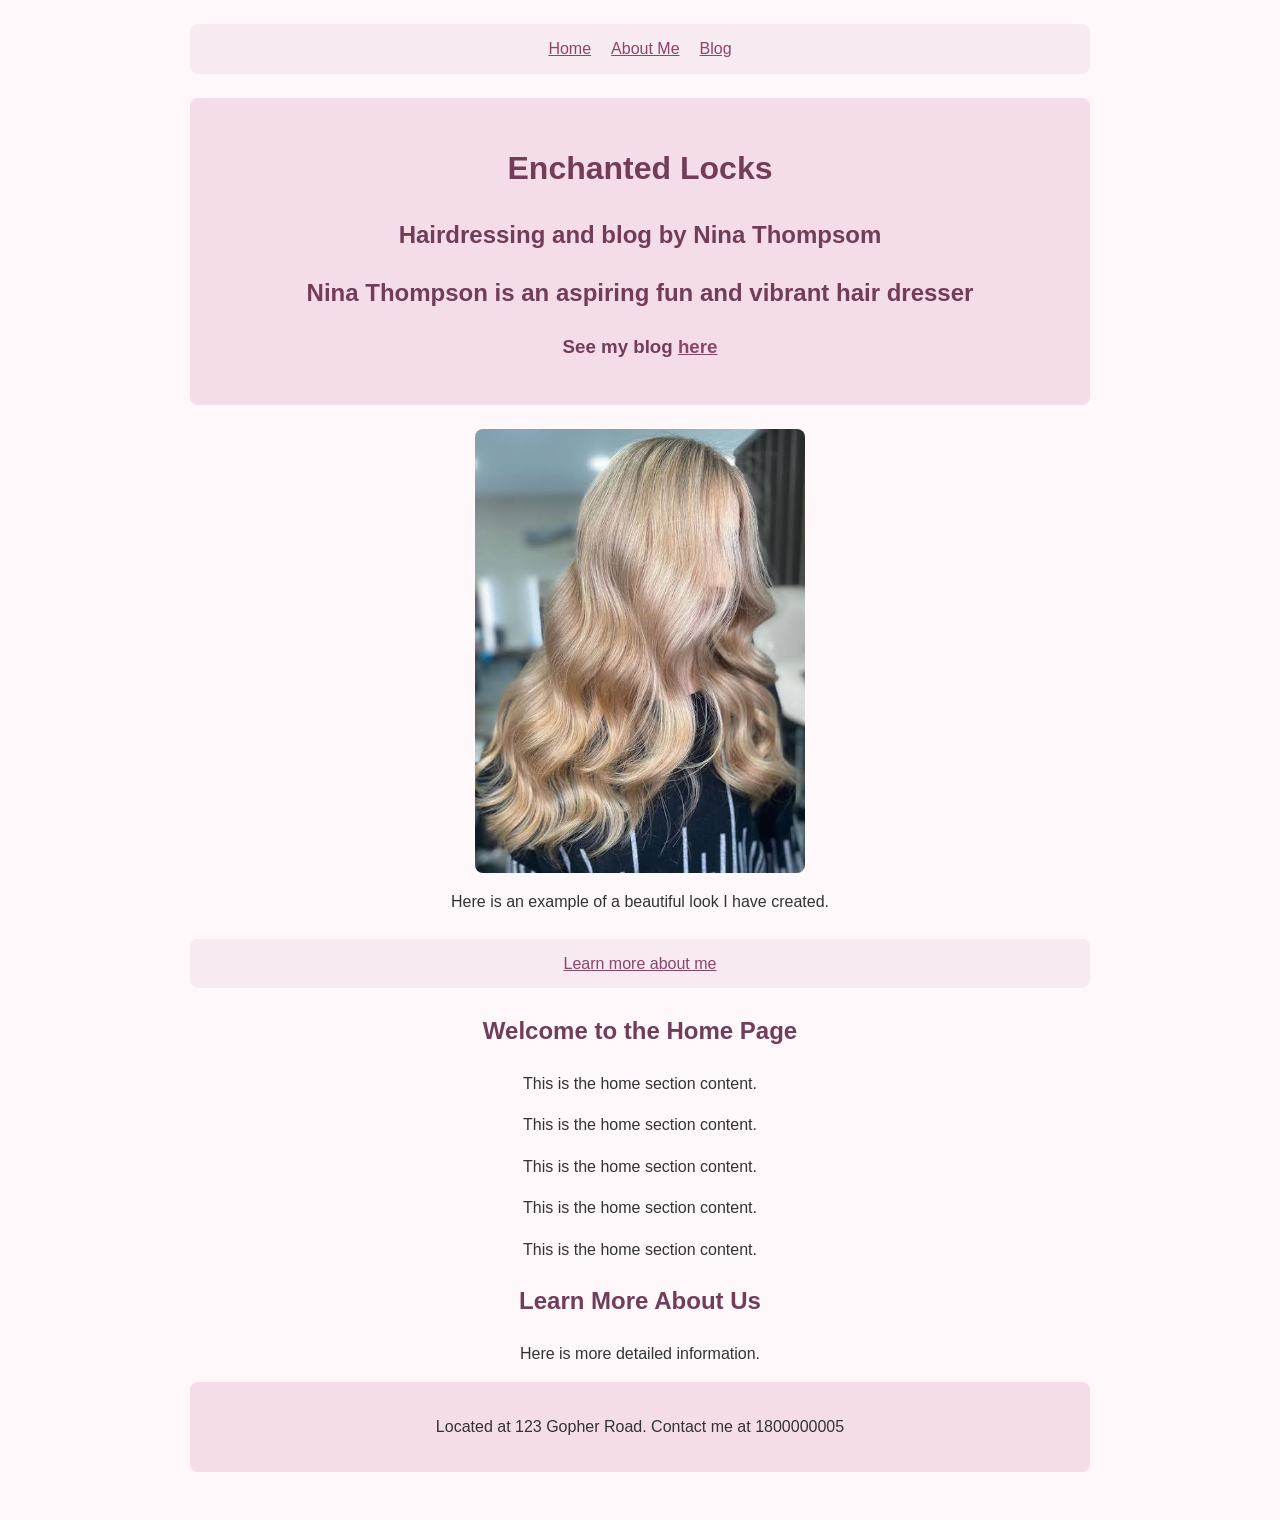
==== index.html @ 28bef5f4 "Update index.html" ====
<!DOCTYPE html>
<html>
    <head>
        <link rel="stylesheet" href="index.css">
        <meta charset ="UTF-8">
        <title>Main Page</title>
    </head>
    <body>
        <nav>
    <a href="index2.html">Home</a>
    <a href="about.html">About Me</a>
    <a href="blog.html">Blog</a>
        </nav>
        <header>
            <h1>Enchanted Locks </h1>
            <h2>Hairdressing and blog by Nina Thompsom</h2>
            <h2>Nina Thompson is an aspiring fun and vibrant hair dresser</h2>
            <h3> See my blog <a href= blog.html > here </a> </h3>
        </header>

        <article>
            <img src="hair.jpg" style="width: 35%; height: auto;" alt="Image of hair>"/>
            <p>Here is an example of a beautiful look I have created.  </p>
        </article>

        <nav>
  <a href= about.html > Learn more about me</a>
</nav>
<h2 id="home">Welcome to the Home Page</h2>
<p>This is the home section content.</p>
<p>This is the home section content.</p>
<p>This is the home section content.</p>
<p>This is the home section content.</p>
<p>This is the home section content.</p>

<h2 id="more">Learn More About Us</h2>
<p>Here is more detailed information.</p>

        <footer>
            <p>Located at 123 Gopher Road. Contact me at 1800000005</p>
        </footer>
    </body>
</html>
---- index.css ----
/* Basic styling for the main page */
* {
    box-sizing: border-box;
}

body {
    margin: 0;
    padding: 24px;
    font-family: Arial, sans-serif;
    line-height: 1.6;
    color: #333;
    background-color: #fff8fb;
}

header, article, nav, section, footer {
    max-width: 900px;
    margin: 0 auto 24px;
}

header {
    padding: 24px;
    text-align: center;
    background-color: #f4dce8;
    border-radius: 8px;
}

h1, h2, h3 {
    color: #713d59;
}

article {
    text-align: center;
}

article img {
    display: block;
    width: 55vw;
    min-width: 330px;
    max-width: 100%;
    height: auto;
    margin: 0 auto 12px;
    border-radius: 8px;
}

nav {
    display: flex;
    justify-content: center;
    gap: 20px;
    padding: 12px;
    background-color: #f8eaf1;
    border-radius: 8px;
}

a {
    color: #8b4568;
}

a:hover {
    color: #54263f;
}

footer {
    padding: 16px;
    text-align: center;
    background-color: #f4dce8;
    border-radius: 8px;
}

#home,
#home + p,
#home + p + p,
#home + p + p + p,
#home + p + p + p + p,
#home + p + p + p + p + p,
#more,
#more + p {
    text-align: center;
}
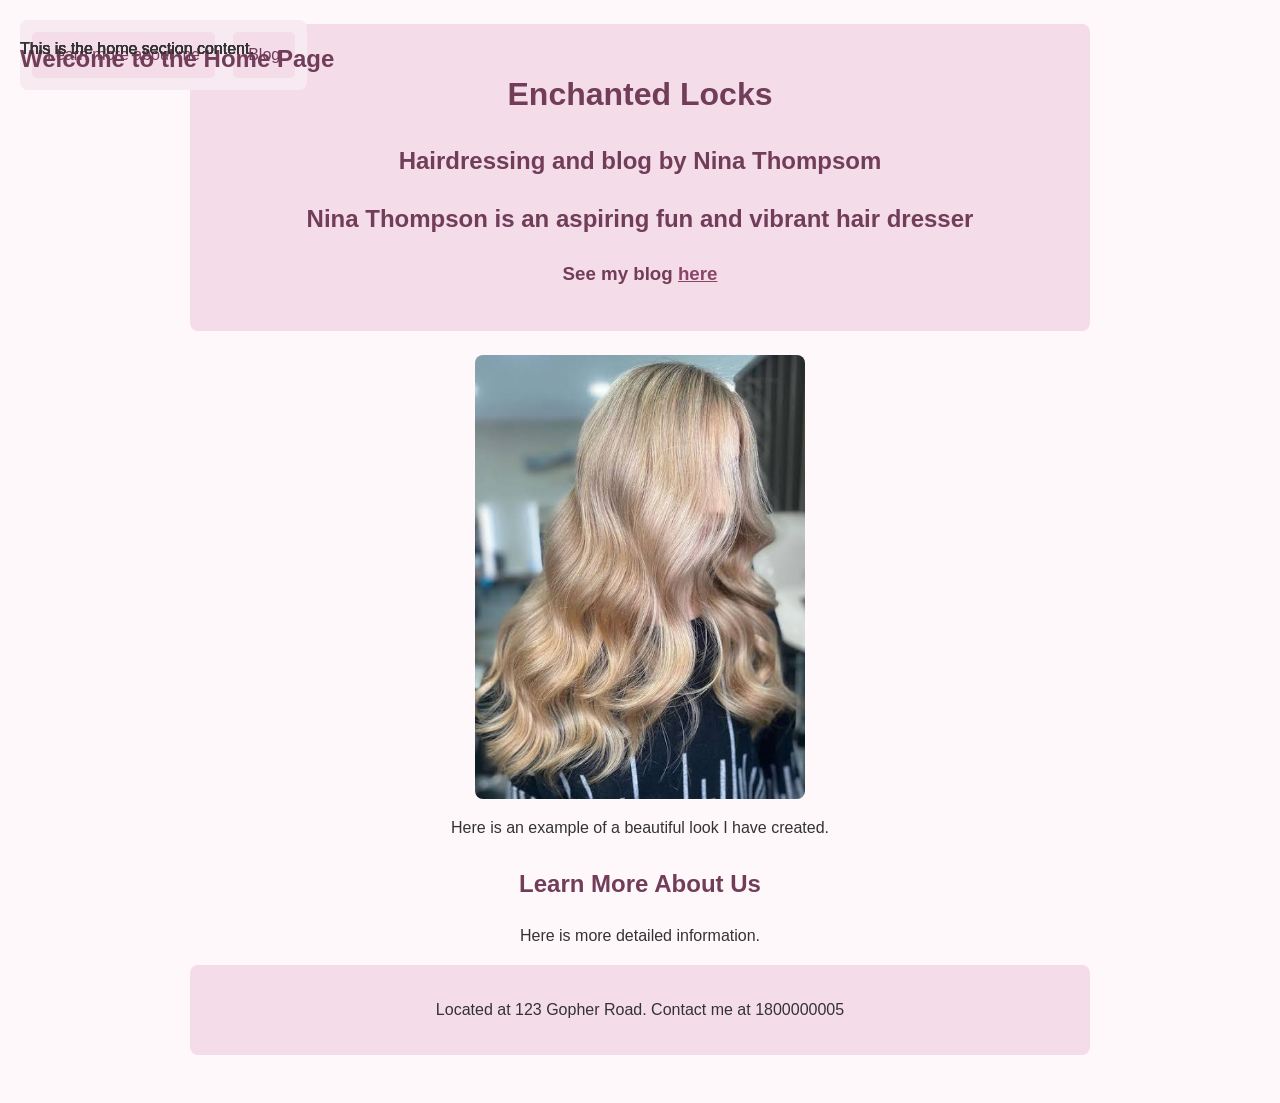
==== commit dd2788e4: "Update index.html" ====
--- a/index.html
+++ b/index.html
@@ -7,7 +7,7 @@
     </head>
     <body>
         <nav>
-    <a href="index2.html">Home</a>
+    <a href="index.html">Home</a>
     <a href="about.html">About Me</a>
     <a href="blog.html">Blog</a>
         </nav>
--- a/index.css
+++ b/index.css
@@ -72,6 +72,29 @@
 #home + p + p + p,
 #home + p + p + p + p,
 #home + p + p + p + p + p,
+
+/* Navigation Menu */
+nav {
+    position: absolute;
+    top: 20px;
+    left: 20px;
+    display: flex;
+    gap: 15px;
+}
+
+nav a {
+    text-decoration: none;
+    color: #713d59;
+    background-color: #f4dce8;
+    padding: 10px 15px;
+    border-radius: 5px;
+    font-family: Arial, sans-serif;
+}
+
+nav a:hover {
+    background-color: #e8c3d5;
+    color: #54263f;
+}
 #more,
 #more + p {
     text-align: center;
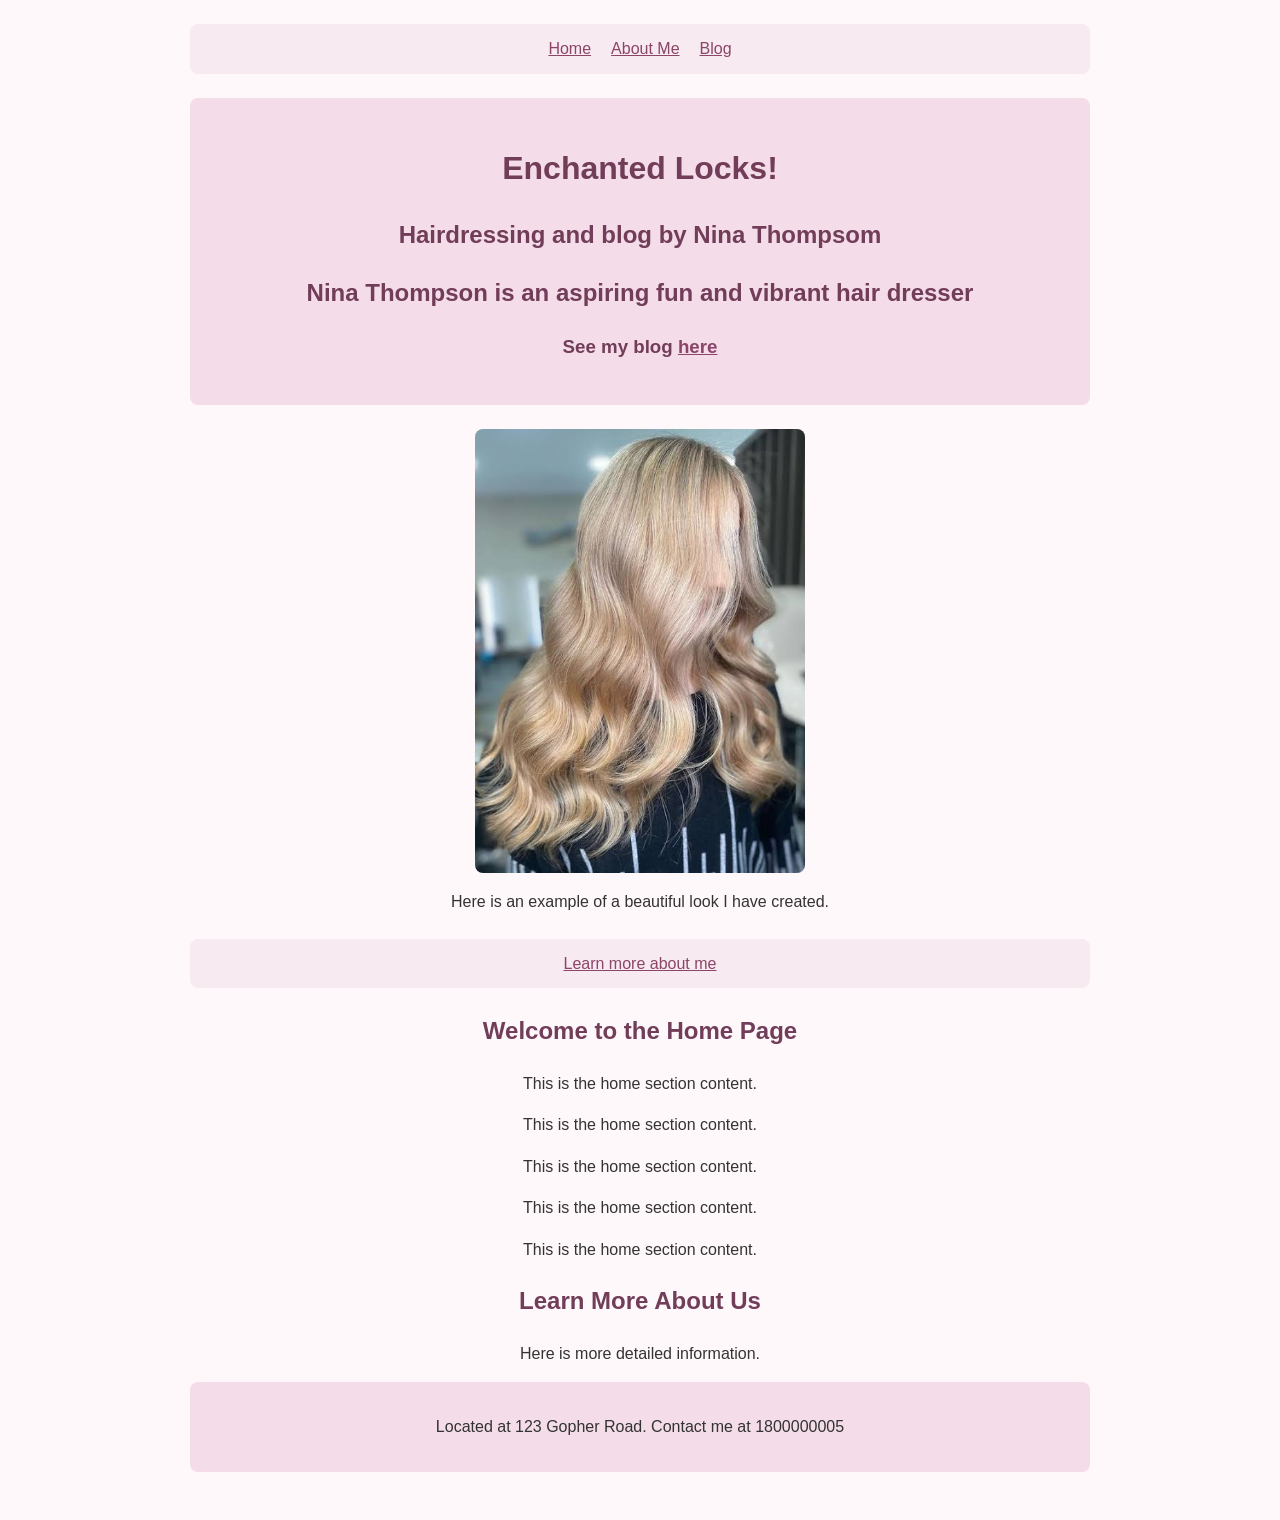
==== commit b0938cf4: "Update index.html" ====
--- a/index.html
+++ b/index.html
@@ -12,7 +12,7 @@
     <a href="blog.html">Blog</a>
         </nav>
         <header>
-            <h1>Enchanted Locks </h1>
+            <h1>Enchanted Locks! </h1>
             <h2>Hairdressing and blog by Nina Thompsom</h2>
             <h2>Nina Thompson is an aspiring fun and vibrant hair dresser</h2>
             <h3> See my blog <a href= blog.html > here </a> </h3>
--- a/index.css
+++ b/index.css
@@ -73,28 +73,7 @@
 #home + p + p + p + p,
 #home + p + p + p + p + p,
 
-/* Navigation Menu */
-nav {
-    position: absolute;
-    top: 20px;
-    left: 20px;
-    display: flex;
-    gap: 15px;
-}
 
-nav a {
-    text-decoration: none;
-    color: #713d59;
-    background-color: #f4dce8;
-    padding: 10px 15px;
-    border-radius: 5px;
-    font-family: Arial, sans-serif;
-}
-
-nav a:hover {
-    background-color: #e8c3d5;
-    color: #54263f;
-}
 #more,
 #more + p {
     text-align: center;
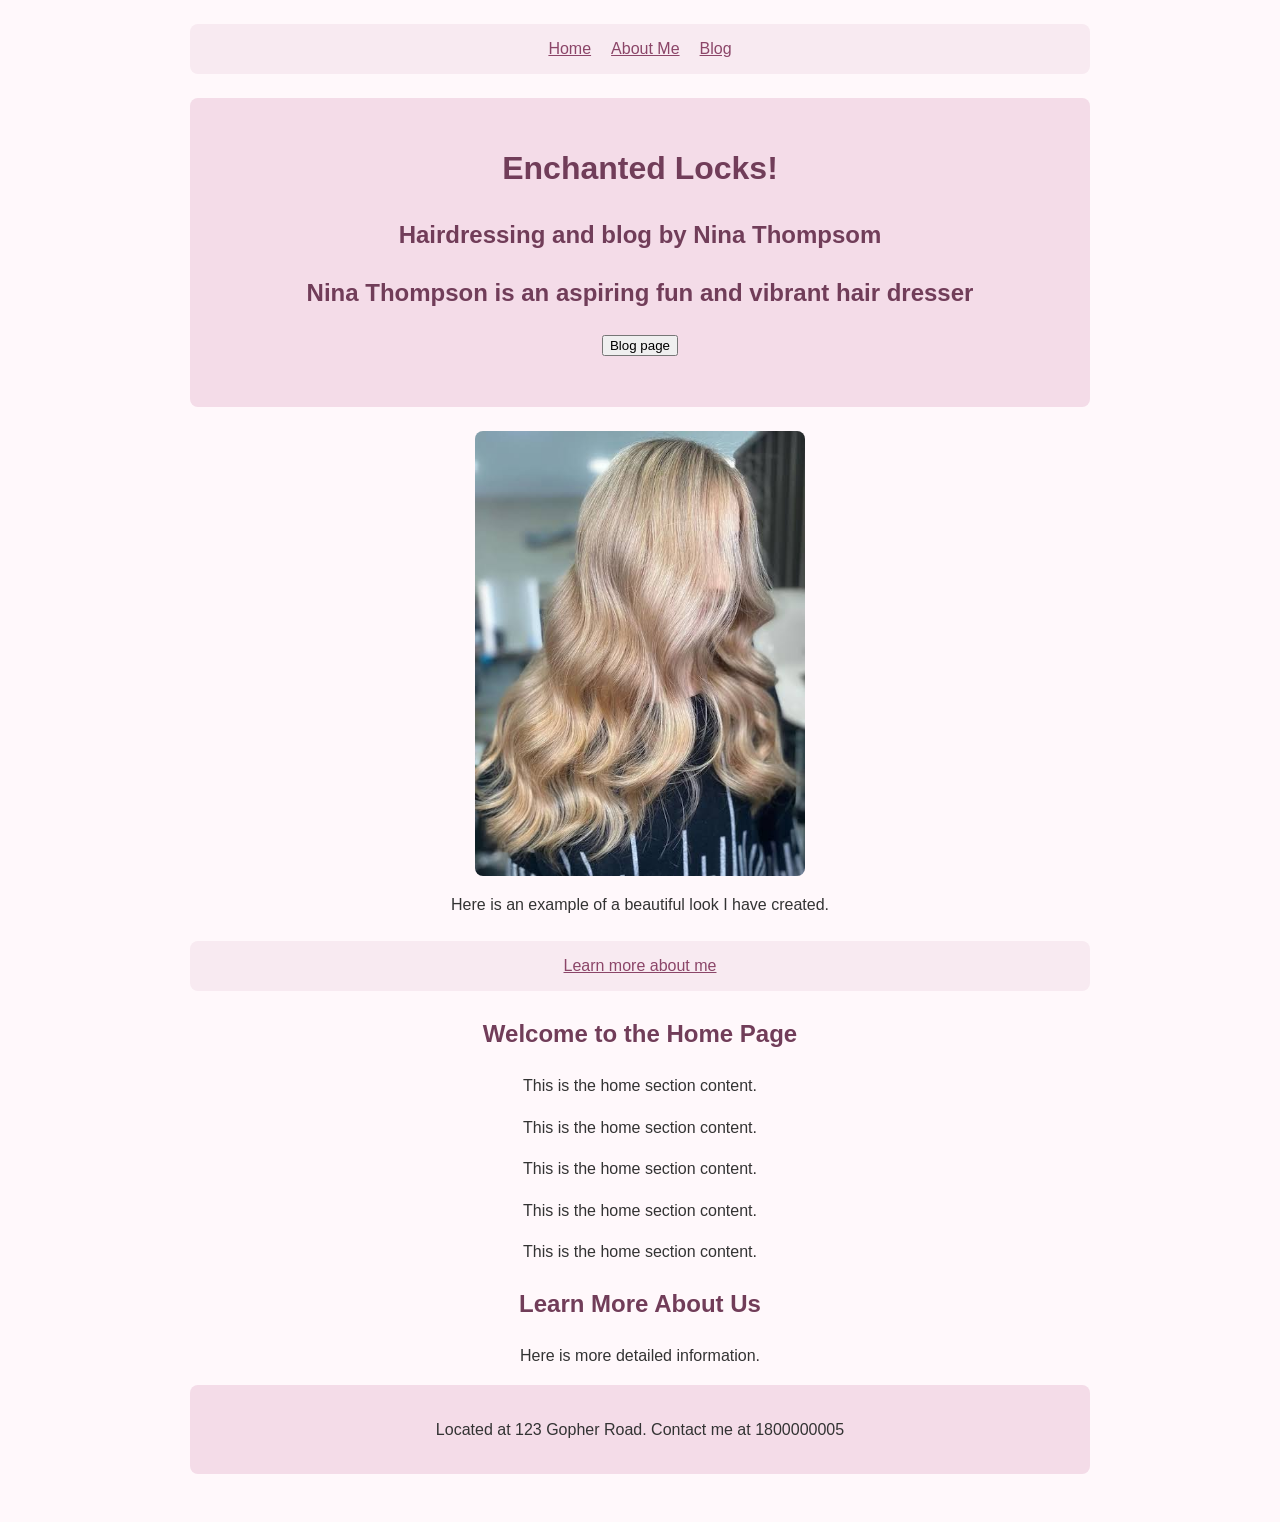
==== commit 734180b2: "Update index.html" ====
--- a/index.html
+++ b/index.html
@@ -15,7 +15,9 @@
             <h1>Enchanted Locks! </h1>
             <h2>Hairdressing and blog by Nina Thompsom</h2>
             <h2>Nina Thompson is an aspiring fun and vibrant hair dresser</h2>
-            <h3> See my blog <a href= blog.html > here </a> </h3>
+            <button href= "blog.html"> Blog page </button>
+            <br>
+            <br>
         </header>
 
         <article>
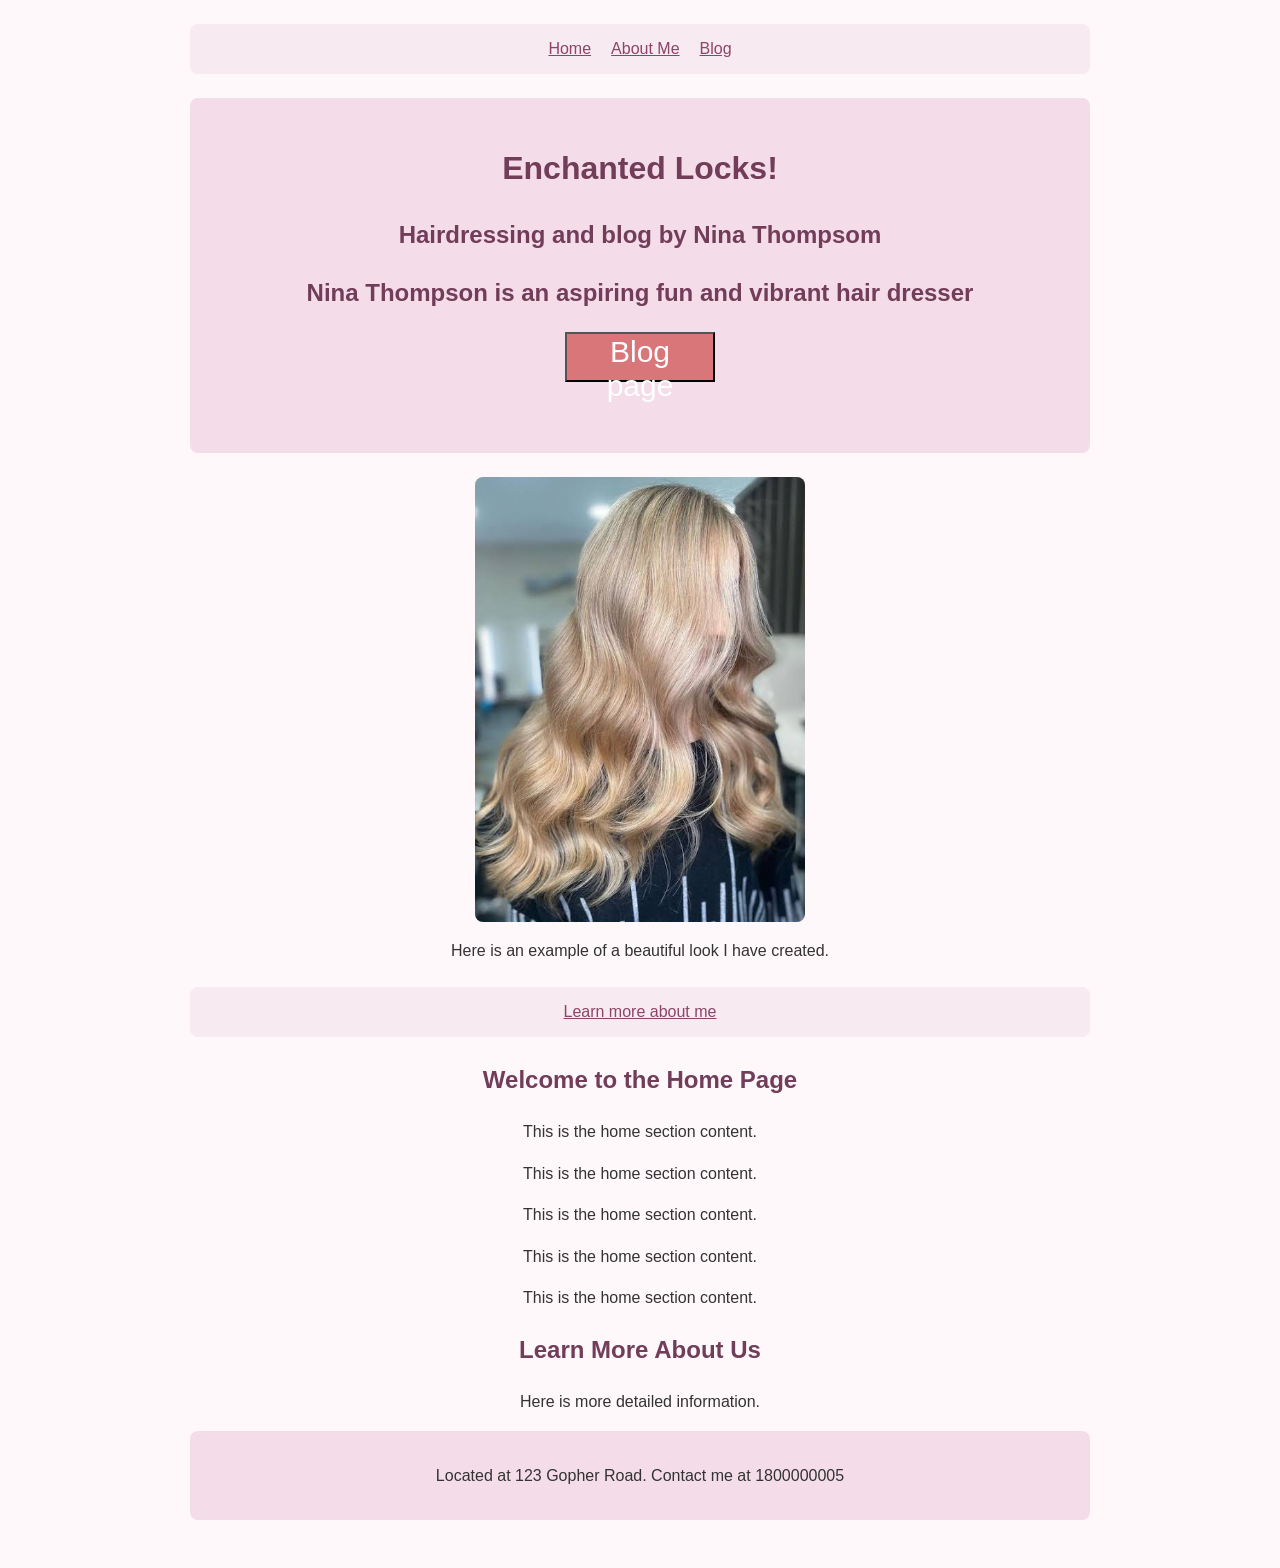
==== commit 8ceb26f8: "Update index.html" ====
--- a/index.html
+++ b/index.html
@@ -21,6 +21,7 @@
         </header>
 
         <article>
+            <div class="hair">
             <img src="hair.jpg" style="width: 35%; height: auto;" alt="Image of hair>"/>
             <p>Here is an example of a beautiful look I have created.  </p>
         </article>
--- a/index.css
+++ b/index.css
@@ -78,3 +78,18 @@
 #more + p {
     text-align: center;
 }
+
+
+button{
+  background-color: RGBA(200, 50, 50, 0.6);
+  width: 150px;
+  height: 50px;
+  font-size: 30px;
+  color: white;  
+}
+
+button:hover{
+  background-color: RGBA(100, 150, 100, 0.6);
+
+  
+}
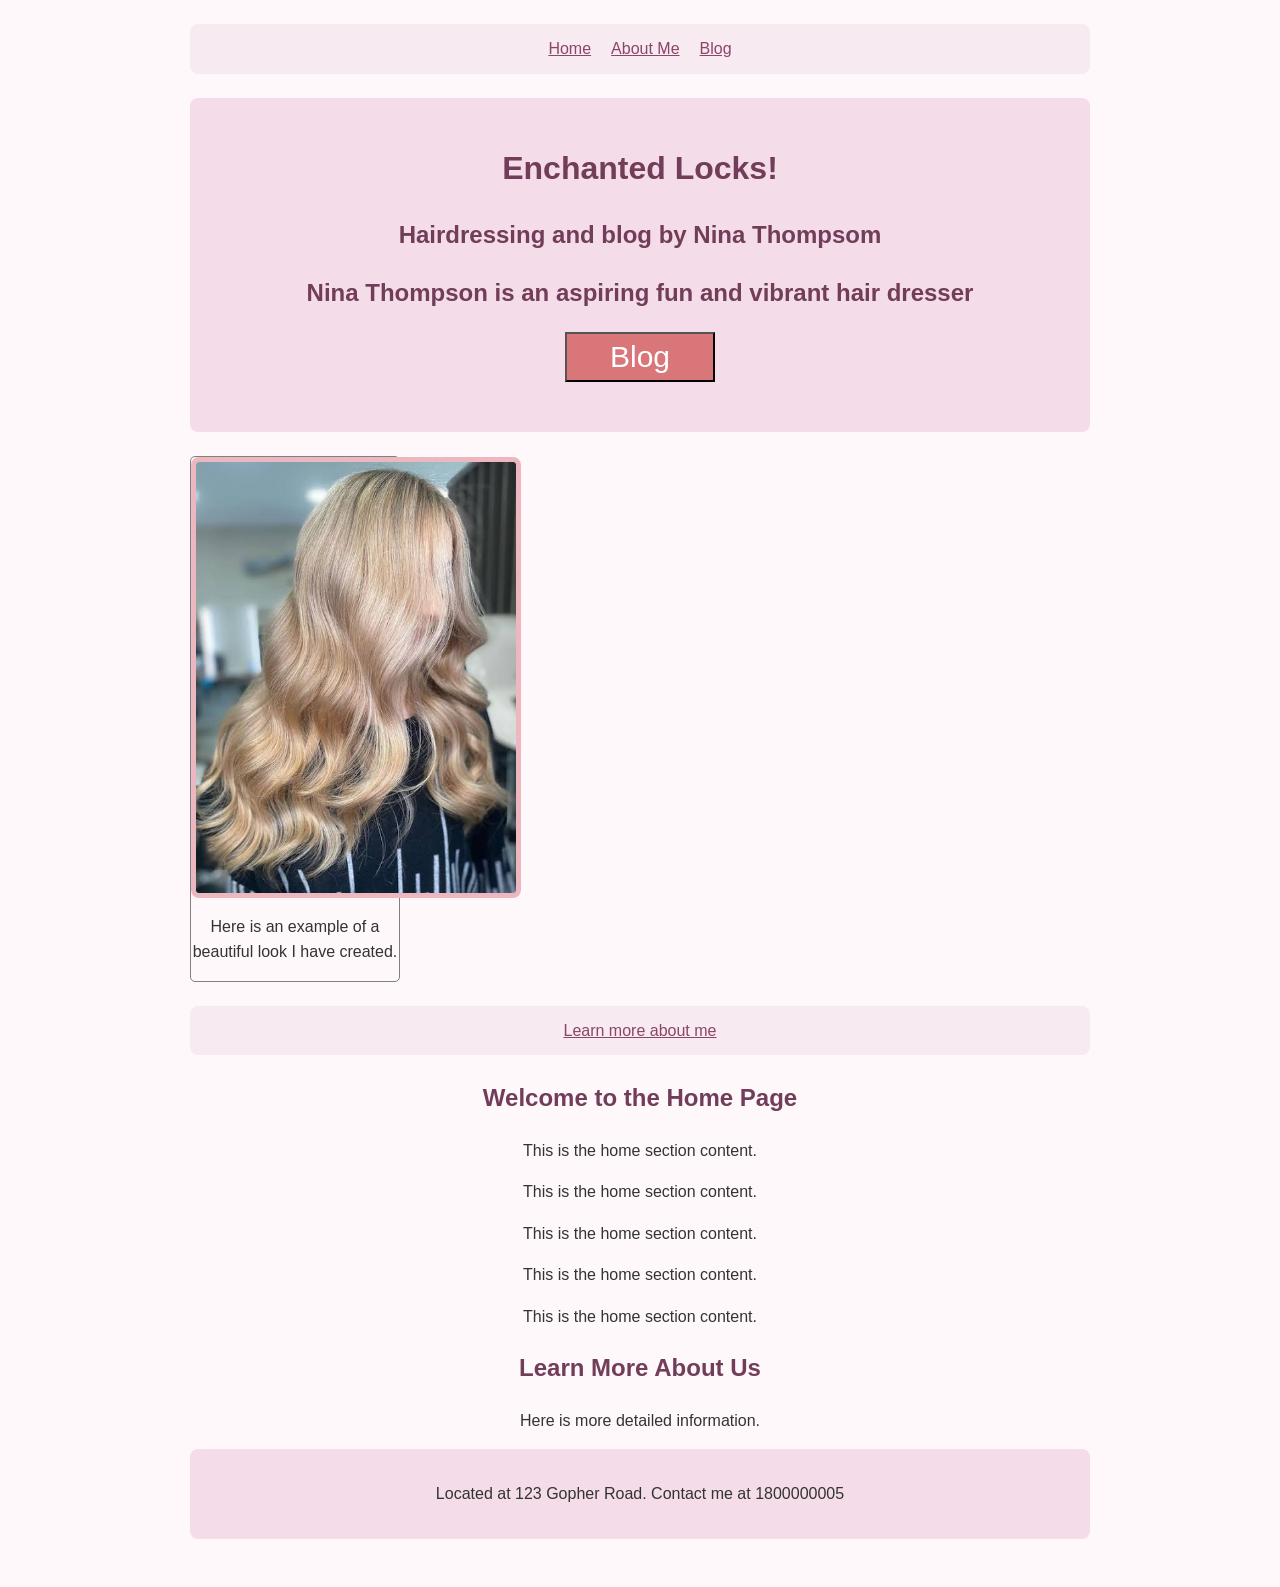
==== commit 87214174: "Update index.html" ====
--- a/index.html
+++ b/index.html
@@ -15,13 +15,13 @@
             <h1>Enchanted Locks! </h1>
             <h2>Hairdressing and blog by Nina Thompsom</h2>
             <h2>Nina Thompson is an aspiring fun and vibrant hair dresser</h2>
-            <button href= "blog.html"> Blog page </button>
+            <button href= "blog.html"> Blog </button>
             <br>
             <br>
         </header>
 
         <article>
-            <div class="hair">
+            <div class="card">
             <img src="hair.jpg" style="width: 35%; height: auto;" alt="Image of hair>"/>
             <p>Here is an example of a beautiful look I have created.  </p>
         </article>
--- a/index.css
+++ b/index.css
@@ -93,3 +93,21 @@
 
   
 }
+
+.card{
+    width: 210px;
+    border-width: 1px;
+    border-radius: 5px;
+    border-color: grey;
+    border-style: solid;
+    text-align: center;
+}
+
+img{
+    width: 200px;
+    border-width: 5px;
+    border-style: solid;
+    border-color: rgb(236, 183, 191);
+    border-radius: 50%;
+    box-sizing: border-box;
+}
